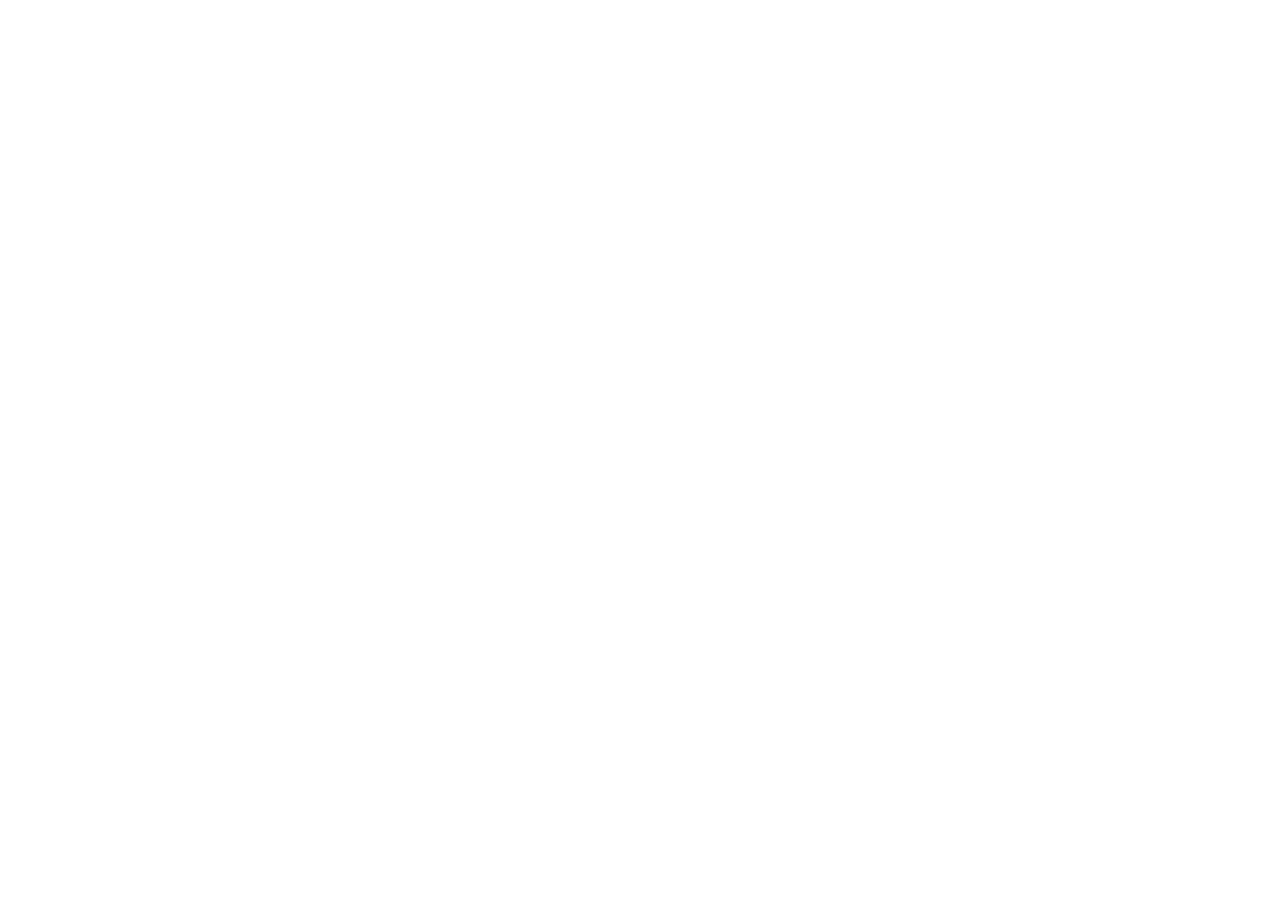
==== index.html @ b6194031 "Criação projeto" ====
<!DOCTYPE html>
<html lang="pt-br">
<head>
    <meta charset="UTF-8">
    <meta http-equiv="X-UA-Compatible" content="IE=edge">
    <meta name="viewport" content="width=device-width, initial-scale=1.0">
    <link rel="stylesheet" href="style.css">
    <title>Index</title>
</head>
<body>

</body>
</html>
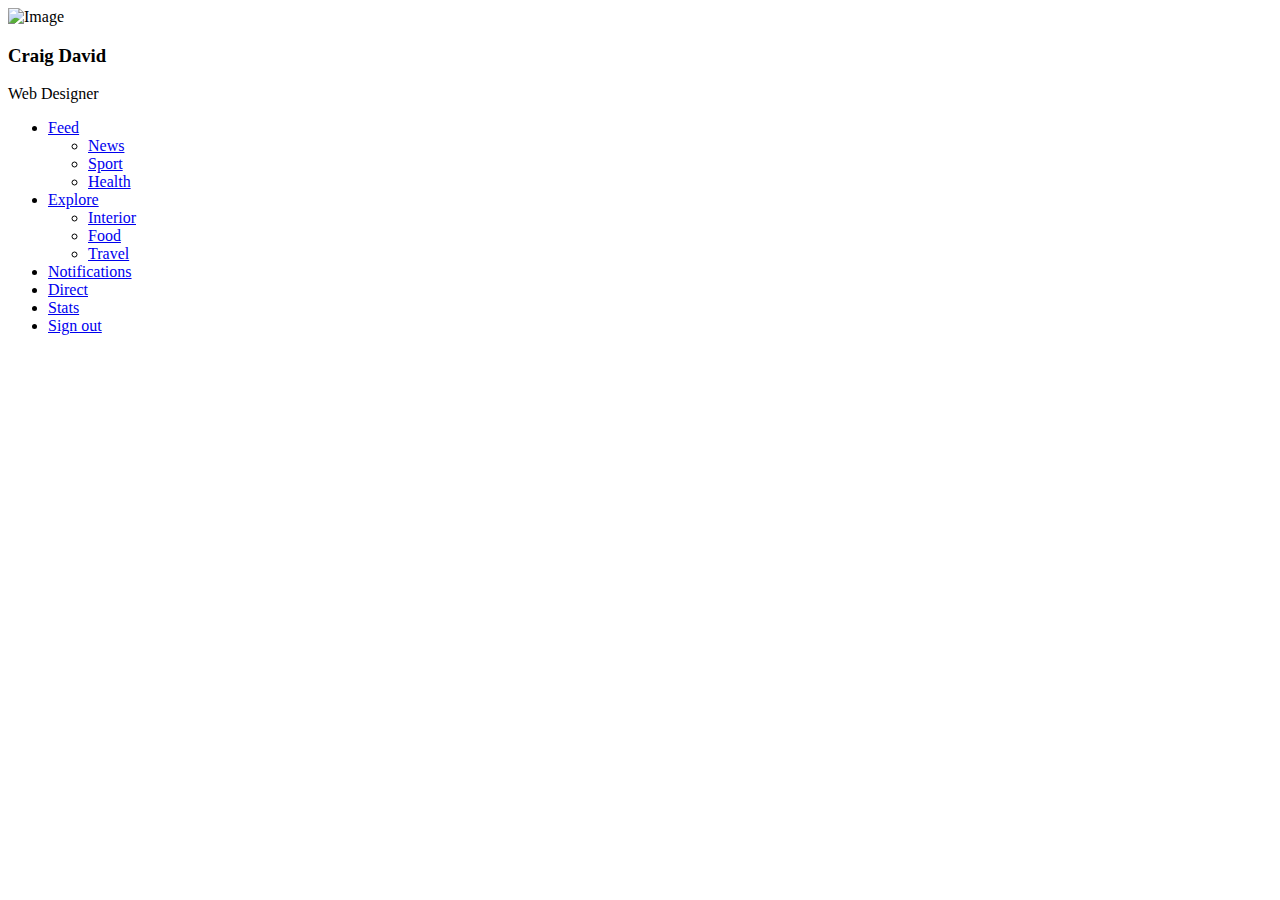
==== commit 27ad9d35: "projetado navbar" ====
--- a/index.html
+++ b/index.html
@@ -1,13 +1,112 @@
-<!DOCTYPE html>
+<!doctype html>
 <html lang="pt-br">
+
 <head>
-    <meta charset="UTF-8">
-    <meta http-equiv="X-UA-Compatible" content="IE=edge">
-    <meta name="viewport" content="width=device-width, initial-scale=1.0">
-    <link rel="stylesheet" href="style.css">
-    <title>Index</title>
+  <!-- Required meta tags -->
+  <meta charset="utf-8">
+  <meta name="viewport" content="width=device-width, initial-scale=1, shrink-to-fit=no">
+  <link href="https://fonts.googleapis.com/css?family=Roboto:300,400&display=swap" rel="stylesheet">
+
+  <link href="https://fonts.googleapis.com/css?family=Poppins:300,400,500&display=swap" rel="stylesheet">
+
+  <link href="https://fonts.googleapis.com/css?family=Source+Serif+Pro:400,600&display=swap" rel="stylesheet">
+
+  <link rel="stylesheet" href="assets/fonts/icomoon/style.css">
+
+  <link rel="stylesheet" href="assets/css/owl.carousel.min.css">
+
+  <!-- Bootstrap CSS -->
+  <link rel="stylesheet" href="assets/css/bootstrap.min.css">
+
+  <!-- Style -->
+  <link rel="stylesheet" href="assets/css/style.css">
+
+  <title>Homne</title>
 </head>
+
 <body>
 
+
+  <aside class="sidebar">
+    <div class="toggle">
+      <a href="#" class="burger js-menu-toggle" data-toggle="collapse" data-target="#main-navbar">
+        <span></span>
+      </a>
+    </div>
+    <div class="side-inner">
+      <div class="profile">
+        <img src="assets/images/vazio.png" alt="Image" class="img-fluid">
+        <h3 class="name">Craig David</h3>
+        <span class="country">Web Designer</span>
+      </div>
+      <div class="nav-menu">
+        <ul>
+          <li class="accordion">
+            <a href="#" data-toggle="collapse" data-target="#collapseOne" aria-expanded="false"
+              aria-controls="collapseOne" class="collapsible">
+              <span class="icon-home mr-3"></span>Feed
+            </a>
+            <div id="collapseOne" class="collapse" aria-labelledby="headingOne">
+              <div>
+                <ul>
+                  <li><a href="#">News</a></li>
+                  <li><a href="#">Sport</a></li>
+                  <li><a href="#">Health</a></li>
+                </ul>
+              </div>
+            </div>
+          </li>
+          <li class="accordion">
+            <a href="#" data-toggle="collapse" data-target="#collapseTwo" aria-expanded="false"
+              aria-controls="collapseTwo" class="collapsible">
+              <span class="icon-search2 mr-3"></span>Explore
+            </a>
+
+            <div id="collapseTwo" class="collapse" aria-labelledby="headingOne">
+              <div>
+                <ul>
+                  <li><a href="#">Interior</a></li>
+                  <li><a href="#">Food</a></li>
+                  <li><a href="#">Travel</a></li>
+                </ul>
+              </div>
+            </div>
+
+          </li>
+          <li><a href="#"><span class="icon-notifications mr-3"></span>Notifications</a></li>
+          <li><a href="#"><span class="icon-location-arrow mr-3"></span>Direct</a></li>
+          <li><a href="#"><span class="icon-pie-chart mr-3"></span>Stats</a></li>
+          <li><a href="#"><span class="icon-sign-out mr-3"></span>Sign out</a></li>
+        </ul>
+      </div>
+    </div>
+
+  </aside>
+
+
+  <main>
+    <div class="site-section">
+      <div class="container">
+        <div class="row justify-content-center">
+
+
+
+
+
+          
+
+
+        </div>
+      </div>
+    </div>
+  </main>
+
+
+
+  <script src="assets/js/jquery-3.3.1.min.js"></script>
+  <script src="assets/js/popper.min.js"></script>
+  <script src="assets/js/bootstrap.min.js"></script>
+  <script src="assets/js/main.js"></script>
 </body>
+
 </html>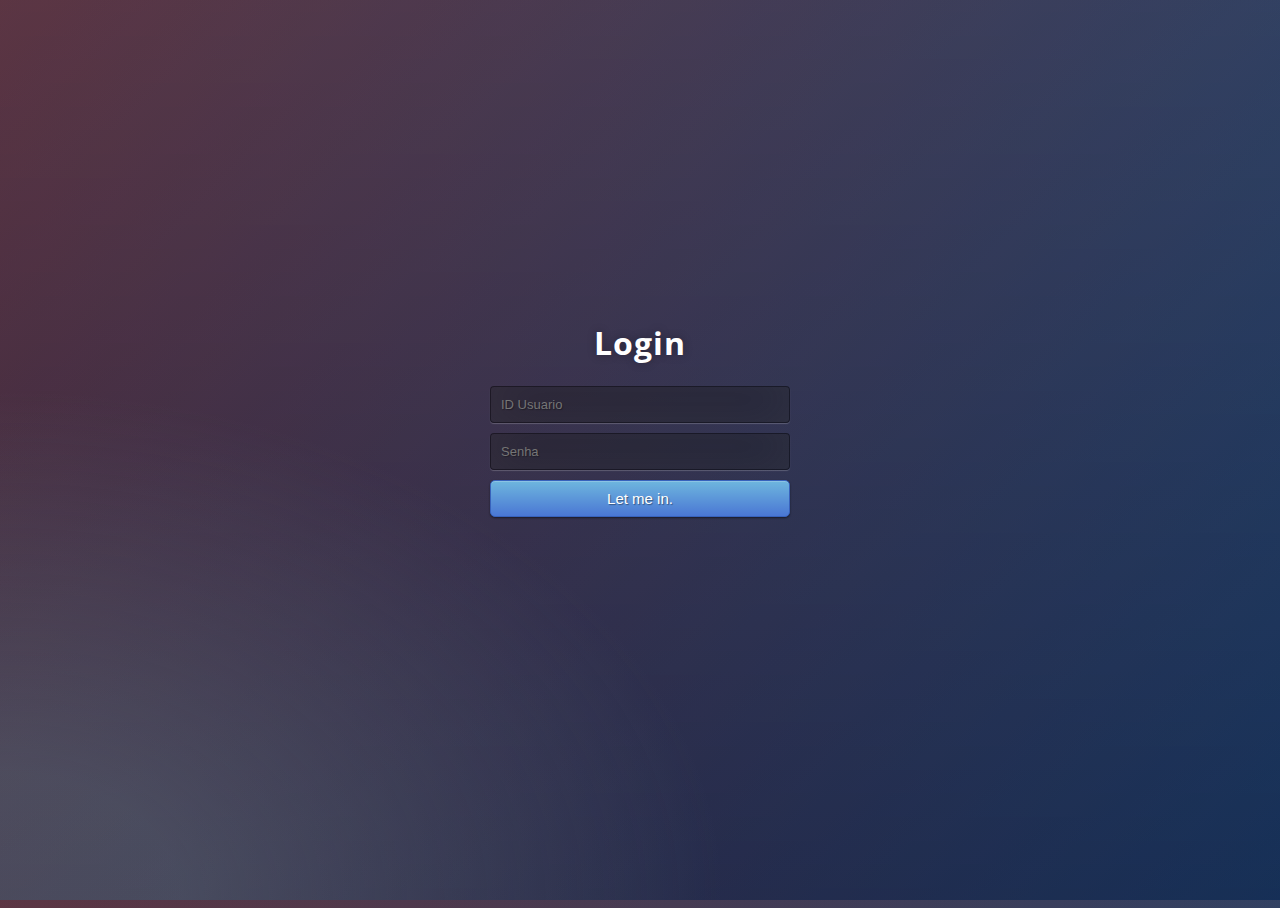
==== commit 68301002: "Criação de login dinamico" ====
--- a/index.html
+++ b/index.html
@@ -1,112 +1,21 @@
-<!doctype html>
+<!DOCTYPE html>
 <html lang="pt-br">
+<head>
+    <meta charset="UTF-8">
+    <meta http-equiv="X-UA-Compatible" content="IE=edge">
+    <meta name="viewport" content="width=device-width, initial-scale=1.0">
+    <link rel="stylesheet" href="assets/css/login.css">
 
-<head>
-  <!-- Required meta tags -->
-  <meta charset="utf-8">
-  <meta name="viewport" content="width=device-width, initial-scale=1, shrink-to-fit=no">
-  <link href="https://fonts.googleapis.com/css?family=Roboto:300,400&display=swap" rel="stylesheet">
-
-  <link href="https://fonts.googleapis.com/css?family=Poppins:300,400,500&display=swap" rel="stylesheet">
-
-  <link href="https://fonts.googleapis.com/css?family=Source+Serif+Pro:400,600&display=swap" rel="stylesheet">
-
-  <link rel="stylesheet" href="assets/fonts/icomoon/style.css">
-
-  <link rel="stylesheet" href="assets/css/owl.carousel.min.css">
-
-  <!-- Bootstrap CSS -->
-  <link rel="stylesheet" href="assets/css/bootstrap.min.css">
-
-  <!-- Style -->
-  <link rel="stylesheet" href="assets/css/style.css">
-
-  <title>Homne</title>
+    <title>MS Tecnology</title>
 </head>
-
 <body>
-
-
-  <aside class="sidebar">
-    <div class="toggle">
-      <a href="#" class="burger js-menu-toggle" data-toggle="collapse" data-target="#main-navbar">
-        <span></span>
-      </a>
+    <div class="login">
+        <h1>Login</h1>
+        <form method="post" action="php/validacao.php">
+            <input type="text" name="login" placeholder="ID Usuario" required="required" />
+            <input type="password" name="senha" placeholder="Senha" required="required" />
+            <button type="submit" class="btn btn-primary btn-block btn-large">Let me in.</button>
+        </form>
     </div>
-    <div class="side-inner">
-      <div class="profile">
-        <img src="assets/images/vazio.png" alt="Image" class="img-fluid">
-        <h3 class="name">Craig David</h3>
-        <span class="country">Web Designer</span>
-      </div>
-      <div class="nav-menu">
-        <ul>
-          <li class="accordion">
-            <a href="#" data-toggle="collapse" data-target="#collapseOne" aria-expanded="false"
-              aria-controls="collapseOne" class="collapsible">
-              <span class="icon-home mr-3"></span>Feed
-            </a>
-            <div id="collapseOne" class="collapse" aria-labelledby="headingOne">
-              <div>
-                <ul>
-                  <li><a href="#">News</a></li>
-                  <li><a href="#">Sport</a></li>
-                  <li><a href="#">Health</a></li>
-                </ul>
-              </div>
-            </div>
-          </li>
-          <li class="accordion">
-            <a href="#" data-toggle="collapse" data-target="#collapseTwo" aria-expanded="false"
-              aria-controls="collapseTwo" class="collapsible">
-              <span class="icon-search2 mr-3"></span>Explore
-            </a>
-
-            <div id="collapseTwo" class="collapse" aria-labelledby="headingOne">
-              <div>
-                <ul>
-                  <li><a href="#">Interior</a></li>
-                  <li><a href="#">Food</a></li>
-                  <li><a href="#">Travel</a></li>
-                </ul>
-              </div>
-            </div>
-
-          </li>
-          <li><a href="#"><span class="icon-notifications mr-3"></span>Notifications</a></li>
-          <li><a href="#"><span class="icon-location-arrow mr-3"></span>Direct</a></li>
-          <li><a href="#"><span class="icon-pie-chart mr-3"></span>Stats</a></li>
-          <li><a href="#"><span class="icon-sign-out mr-3"></span>Sign out</a></li>
-        </ul>
-      </div>
-    </div>
-
-  </aside>
-
-
-  <main>
-    <div class="site-section">
-      <div class="container">
-        <div class="row justify-content-center">
-
-
-
-
-
-          
-
-
-        </div>
-      </div>
-    </div>
-  </main>
-
-
-
-  <script src="assets/js/jquery-3.3.1.min.js"></script>
-  <script src="assets/js/popper.min.js"></script>
-  <script src="assets/js/bootstrap.min.js"></script>
-  <script src="assets/js/main.js"></script>
 </body>
-
 </html>--- a/assets/css/login.css
+++ b/assets/css/login.css
@@ -0,0 +1,57 @@
+@import url(https://fonts.googleapis.com/css?family=Open+Sans);
+.btn { display: inline-block; *display: inline; *zoom: 1; padding: 4px 10px 4px; margin-bottom: 0; font-size: 13px; line-height: 18px; color: #333333; text-align: center;text-shadow: 0 1px 1px rgba(255, 255, 255, 0.75); vertical-align: middle; background-color: #f5f5f5; background-image: -moz-linear-gradient(top, #ffffff, #e6e6e6); background-image: -ms-linear-gradient(top, #ffffff, #e6e6e6); background-image: -webkit-gradient(linear, 0 0, 0 100%, from(#ffffff), to(#e6e6e6)); background-image: -webkit-linear-gradient(top, #ffffff, #e6e6e6); background-image: -o-linear-gradient(top, #ffffff, #e6e6e6); background-image: linear-gradient(top, #ffffff, #e6e6e6); background-repeat: repeat-x; filter: progid:dximagetransform.microsoft.gradient(startColorstr=#ffffff, endColorstr=#e6e6e6, GradientType=0); border-color: #e6e6e6 #e6e6e6 #e6e6e6; border-color: rgba(0, 0, 0, 0.1) rgba(0, 0, 0, 0.1) rgba(0, 0, 0, 0.25); border: 1px solid #e6e6e6; -webkit-border-radius: 4px; -moz-border-radius: 4px; border-radius: 4px; -webkit-box-shadow: inset 0 1px 0 rgba(255, 255, 255, 0.2), 0 1px 2px rgba(0, 0, 0, 0.05); -moz-box-shadow: inset 0 1px 0 rgba(255, 255, 255, 0.2), 0 1px 2px rgba(0, 0, 0, 0.05); box-shadow: inset 0 1px 0 rgba(255, 255, 255, 0.2), 0 1px 2px rgba(0, 0, 0, 0.05); cursor: pointer; *margin-left: .3em; }
+.btn:hover, .btn:active, .btn.active, .btn.disabled, .btn[disabled] { background-color: #e6e6e6; }
+.btn-large { padding: 9px 14px; font-size: 15px; line-height: normal; -webkit-border-radius: 5px; -moz-border-radius: 5px; border-radius: 5px; }
+.btn:hover { color: #333333; text-decoration: none; background-color: #e6e6e6; background-position: 0 -15px; -webkit-transition: background-position 0.1s linear; -moz-transition: background-position 0.1s linear; -ms-transition: background-position 0.1s linear; -o-transition: background-position 0.1s linear; transition: background-position 0.1s linear; }
+.btn-primary, .btn-primary:hover { text-shadow: 0 -1px 0 rgba(0, 0, 0, 0.25); color: #ffffff; }
+.btn-primary.active { color: rgba(255, 255, 255, 0.75); }
+.btn-primary { background-color: #4a77d4; background-image: -moz-linear-gradient(top, #6eb6de, #4a77d4); background-image: -ms-linear-gradient(top, #6eb6de, #4a77d4); background-image: -webkit-gradient(linear, 0 0, 0 100%, from(#6eb6de), to(#4a77d4)); background-image: -webkit-linear-gradient(top, #6eb6de, #4a77d4); background-image: -o-linear-gradient(top, #6eb6de, #4a77d4); background-image: linear-gradient(top, #6eb6de, #4a77d4); background-repeat: repeat-x; filter: progid:dximagetransform.microsoft.gradient(startColorstr=#6eb6de, endColorstr=#4a77d4, GradientType=0);  border: 1px solid #3762bc; text-shadow: 1px 1px 1px rgba(0,0,0,0.4); box-shadow: inset 0 1px 0 rgba(255, 255, 255, 0.2), 0 1px 2px rgba(0, 0, 0, 0.5); }
+.btn-primary:hover, .btn-primary:active, .btn-primary.active, .btn-primary.disabled, .btn-primary[disabled] { filter: none; background-color: #4a77d4; }
+.btn-block { width: 100%; display:block; }
+
+* { -webkit-box-sizing:border-box; -moz-box-sizing:border-box; -ms-box-sizing:border-box; -o-box-sizing:border-box; box-sizing:border-box; }
+
+html { width: 100%; height:100%; overflow:hidden; }
+
+body { 
+	width: 100%;
+	height:100%;
+	font-family: 'Open Sans', sans-serif;
+	background: #092756;
+	background: -moz-radial-gradient(0% 100%, ellipse cover, rgba(104,128,138,.4) 10%,rgba(138,114,76,0) 40%),-moz-linear-gradient(top,  rgba(57,173,219,.25) 0%, rgba(42,60,87,.4) 100%), -moz-linear-gradient(-45deg,  #670d10 0%, #092756 100%);
+	background: -webkit-radial-gradient(0% 100%, ellipse cover, rgba(104,128,138,.4) 10%,rgba(138,114,76,0) 40%), -webkit-linear-gradient(top,  rgba(57,173,219,.25) 0%,rgba(42,60,87,.4) 100%), -webkit-linear-gradient(-45deg,  #670d10 0%,#092756 100%);
+	background: -o-radial-gradient(0% 100%, ellipse cover, rgba(104,128,138,.4) 10%,rgba(138,114,76,0) 40%), -o-linear-gradient(top,  rgba(57,173,219,.25) 0%,rgba(42,60,87,.4) 100%), -o-linear-gradient(-45deg,  #670d10 0%,#092756 100%);
+	background: -ms-radial-gradient(0% 100%, ellipse cover, rgba(104,128,138,.4) 10%,rgba(138,114,76,0) 40%), -ms-linear-gradient(top,  rgba(57,173,219,.25) 0%,rgba(42,60,87,.4) 100%), -ms-linear-gradient(-45deg,  #670d10 0%,#092756 100%);
+	background: -webkit-radial-gradient(0% 100%, ellipse cover, rgba(104,128,138,.4) 10%,rgba(138,114,76,0) 40%), linear-gradient(to bottom,  rgba(57,173,219,.25) 0%,rgba(42,60,87,.4) 100%), linear-gradient(135deg,  #670d10 0%,#092756 100%);
+	filter: progid:DXImageTransform.Microsoft.gradient( startColorstr='#3E1D6D', endColorstr='#092756',GradientType=1 );
+}
+.login { 
+	position: absolute;
+	top: 50%;
+	left: 50%;
+	margin: -150px 0 0 -150px;
+	width:300px;
+	height:300px;
+}
+.login h1 { color: #fff; text-shadow: 0 0 10px rgba(0,0,0,0.3); letter-spacing:1px; text-align:center; }
+
+input { 
+	width: 100%; 
+	margin-bottom: 10px; 
+	background: rgba(0,0,0,0.3);
+	border: none;
+	outline: none;
+	padding: 10px;
+	font-size: 13px;
+	color: #fff;
+	text-shadow: 1px 1px 1px rgba(0,0,0,0.3);
+	border: 1px solid rgba(0,0,0,0.3);
+	border-radius: 4px;
+	box-shadow: inset 0 -5px 45px rgba(100,100,100,0.2), 0 1px 1px rgba(255,255,255,0.2);
+	-webkit-transition: box-shadow .5s ease;
+	-moz-transition: box-shadow .5s ease;
+	-o-transition: box-shadow .5s ease;
+	-ms-transition: box-shadow .5s ease;
+	transition: box-shadow .5s ease;
+}
+input:focus { box-shadow: inset 0 -5px 45px rgba(100,100,100,0.4), 0 1px 1px rgba(255,255,255,0.2); }
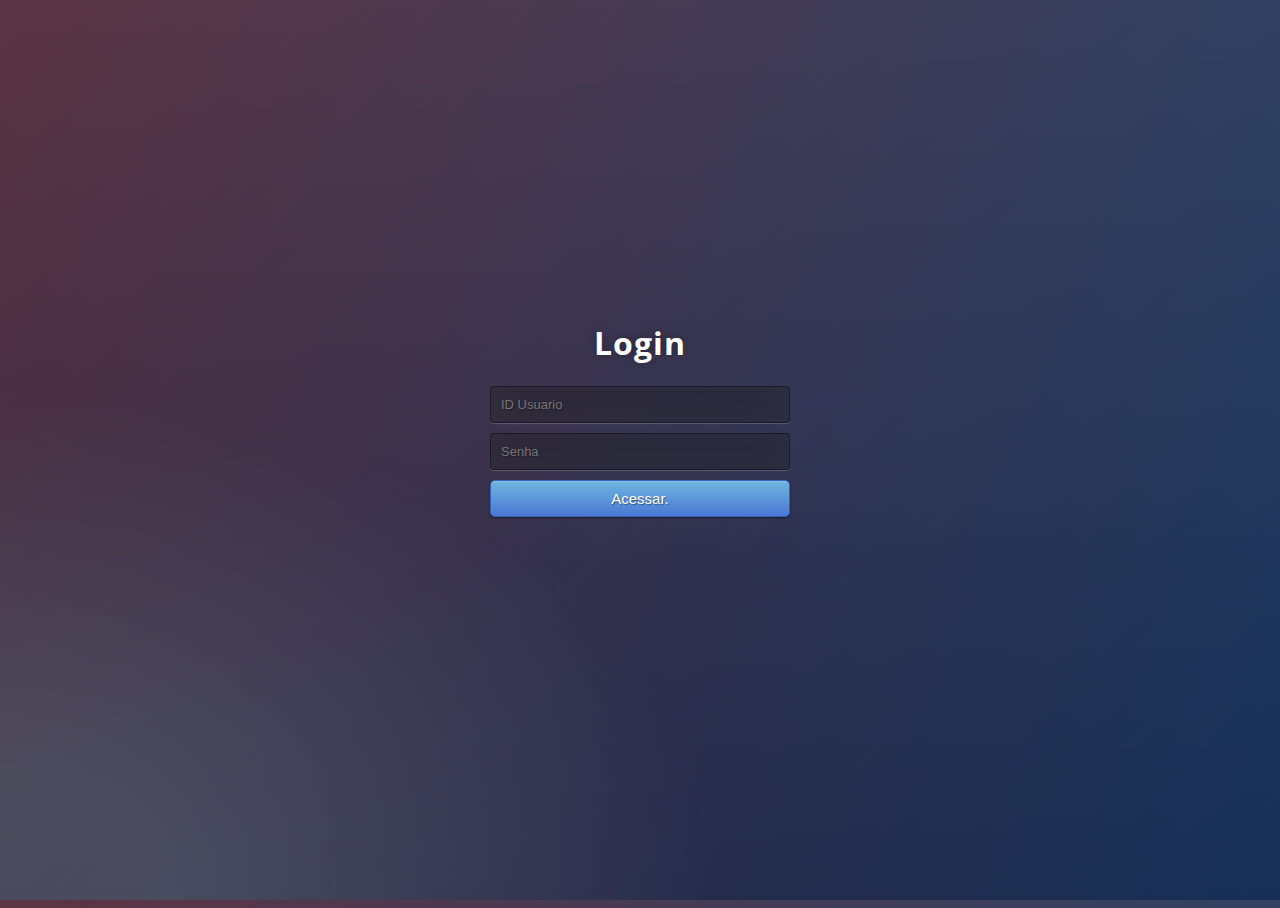
==== commit 52e1e9b0: "Alteração botão" ====
--- a/index.html
+++ b/index.html
@@ -14,7 +14,7 @@
         <form method="post" action="php/validacao.php">
             <input type="text" name="login" placeholder="ID Usuario" required="required" />
             <input type="password" name="senha" placeholder="Senha" required="required" />
-            <button type="submit" class="btn btn-primary btn-block btn-large">Let me in.</button>
+            <button type="submit" class="btn btn-primary btn-block btn-large">Acessar.</button>
         </form>
     </div>
 </body>
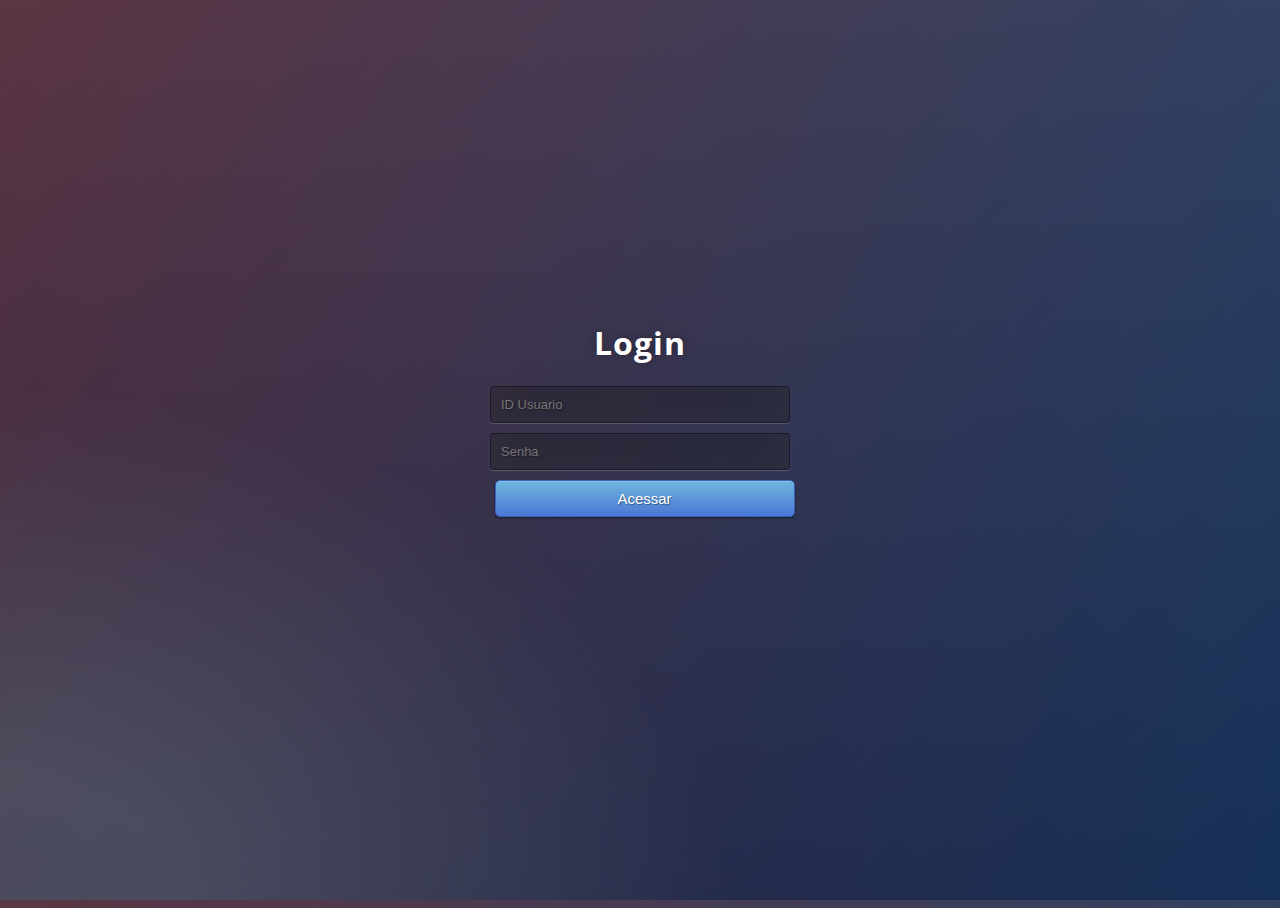
==== commit 7aa68ee1: "Tela Login" ====
--- a/index.html
+++ b/index.html
@@ -2,19 +2,17 @@
 <html lang="pt-br">
 <head>
     <meta charset="UTF-8">
-    <meta http-equiv="X-UA-Compatible" content="IE=edge">
     <meta name="viewport" content="width=device-width, initial-scale=1.0">
     <link rel="stylesheet" href="assets/css/login.css">
-
-    <title>MS Tecnology</title>
+    <title>MS Thecnology</title>
 </head>
 <body>
     <div class="login">
         <h1>Login</h1>
-        <form method="post" action="php/validacao.php">
-            <input type="text" name="login" placeholder="ID Usuario" required="required" />
-            <input type="password" name="senha" placeholder="Senha" required="required" />
-            <button type="submit" class="btn btn-primary btn-block btn-large">Acessar.</button>
+        <form method="post" action="#">
+            <input type="text" name="login" placeholder="ID Usuario" required="required">
+            <input type="password" name="senha" placeholder="Senha" required="required">
+            <button type="submit" class="btn btn-primary btn-block btn-large">Acessar</button>
         </form>
     </div>
 </body>
--- a/assets/css/login.css
+++ b/assets/css/login.css
@@ -1,57 +1,170 @@
 @import url(https://fonts.googleapis.com/css?family=Open+Sans);
-.btn { display: inline-block; *display: inline; *zoom: 1; padding: 4px 10px 4px; margin-bottom: 0; font-size: 13px; line-height: 18px; color: #333333; text-align: center;text-shadow: 0 1px 1px rgba(255, 255, 255, 0.75); vertical-align: middle; background-color: #f5f5f5; background-image: -moz-linear-gradient(top, #ffffff, #e6e6e6); background-image: -ms-linear-gradient(top, #ffffff, #e6e6e6); background-image: -webkit-gradient(linear, 0 0, 0 100%, from(#ffffff), to(#e6e6e6)); background-image: -webkit-linear-gradient(top, #ffffff, #e6e6e6); background-image: -o-linear-gradient(top, #ffffff, #e6e6e6); background-image: linear-gradient(top, #ffffff, #e6e6e6); background-repeat: repeat-x; filter: progid:dximagetransform.microsoft.gradient(startColorstr=#ffffff, endColorstr=#e6e6e6, GradientType=0); border-color: #e6e6e6 #e6e6e6 #e6e6e6; border-color: rgba(0, 0, 0, 0.1) rgba(0, 0, 0, 0.1) rgba(0, 0, 0, 0.25); border: 1px solid #e6e6e6; -webkit-border-radius: 4px; -moz-border-radius: 4px; border-radius: 4px; -webkit-box-shadow: inset 0 1px 0 rgba(255, 255, 255, 0.2), 0 1px 2px rgba(0, 0, 0, 0.05); -moz-box-shadow: inset 0 1px 0 rgba(255, 255, 255, 0.2), 0 1px 2px rgba(0, 0, 0, 0.05); box-shadow: inset 0 1px 0 rgba(255, 255, 255, 0.2), 0 1px 2px rgba(0, 0, 0, 0.05); cursor: pointer; *margin-left: .3em; }
-.btn:hover, .btn:active, .btn.active, .btn.disabled, .btn[disabled] { background-color: #e6e6e6; }
-.btn-large { padding: 9px 14px; font-size: 15px; line-height: normal; -webkit-border-radius: 5px; -moz-border-radius: 5px; border-radius: 5px; }
-.btn:hover { color: #333333; text-decoration: none; background-color: #e6e6e6; background-position: 0 -15px; -webkit-transition: background-position 0.1s linear; -moz-transition: background-position 0.1s linear; -ms-transition: background-position 0.1s linear; -o-transition: background-position 0.1s linear; transition: background-position 0.1s linear; }
-.btn-primary, .btn-primary:hover { text-shadow: 0 -1px 0 rgba(0, 0, 0, 0.25); color: #ffffff; }
-.btn-primary.active { color: rgba(255, 255, 255, 0.75); }
-.btn-primary { background-color: #4a77d4; background-image: -moz-linear-gradient(top, #6eb6de, #4a77d4); background-image: -ms-linear-gradient(top, #6eb6de, #4a77d4); background-image: -webkit-gradient(linear, 0 0, 0 100%, from(#6eb6de), to(#4a77d4)); background-image: -webkit-linear-gradient(top, #6eb6de, #4a77d4); background-image: -o-linear-gradient(top, #6eb6de, #4a77d4); background-image: linear-gradient(top, #6eb6de, #4a77d4); background-repeat: repeat-x; filter: progid:dximagetransform.microsoft.gradient(startColorstr=#6eb6de, endColorstr=#4a77d4, GradientType=0);  border: 1px solid #3762bc; text-shadow: 1px 1px 1px rgba(0,0,0,0.4); box-shadow: inset 0 1px 0 rgba(255, 255, 255, 0.2), 0 1px 2px rgba(0, 0, 0, 0.5); }
-.btn-primary:hover, .btn-primary:active, .btn-primary.active, .btn-primary.disabled, .btn-primary[disabled] { filter: none; background-color: #4a77d4; }
-.btn-block { width: 100%; display:block; }
 
-* { -webkit-box-sizing:border-box; -moz-box-sizing:border-box; -ms-box-sizing:border-box; -o-box-sizing:border-box; box-sizing:border-box; }
+.btn {
+	display: inline-block;
+	display: inline;
+	zoom: 1;
+	padding: 4px 10px 4px;
+	margin-bottom: 0;
+	font-size: 13px;
+	line-height: 18px;
+	color: #333333;
+	text-align: center;
+	text-shadow: 0 1px 1px rgba(255, 255, 255, 0.75);
+	vertical-align: middle;
+	background-color: #f5f5f5;
+	background-image: -moz-linear-gradient(top, #ffffff, #e6e6e6);
+	background-image: -ms-linear-gradient(top, #ffffff, #e6e6e6);
+	background-image: -webkit-gradient(linear, 0 0, 0 100%, from(#ffffff), to(#e6e6e6));
+	background-image: -webkit-linear-gradient(top, #ffffff, #e6e6e6);
+	background-image: -o-linear-gradient(top, #ffffff, #e6e6e6);
+	background-image: linear-gradient(top, #ffffff, #e6e6e6);
+	background-repeat: repeat-x;
+	filter: progid:dximagetransform.microsoft.gradient(startColorstr=#ffffff, endColorstr=#e6e6e6, GradientType=0);
+	border-color: #e6e6e6 #e6e6e6 #e6e6e6;
+	border-color: rgba(0, 0, 0, 0.1) rgba(0, 0, 0, 0.1) rgba(0, 0, 0, 0.25);
+	border: 1px solid #e6e6e6;
+	-webkit-border-radius: 4px;
+	-moz-border-radius: 4px;
+	border-radius: 4px;
+	-webkit-box-shadow: inset 0 1px 0 rgba(255, 255, 255, 0.2), 0 1px 2px rgba(0, 0, 0, 0.05);
+	-moz-box-shadow: inset 0 1px 0 rgba(255, 255, 255, 0.2), 0 1px 2px rgba(0, 0, 0, 0.05);
+	box-shadow: inset 0 1px 0 rgba(255, 255, 255, 0.2), 0 1px 2px rgba(0, 0, 0, 0.05);
+	cursor: pointer;
+	margin-left: .3em;
+}
 
-html { width: 100%; height:100%; overflow:hidden; }
+.btn:hover,
+.btn:active,
+.btn.active,
+.btn.disabled,
+.btn[disabled] {
+	background-color: #e6e6e6;
+}
 
-body { 
+.btn-large {
+	padding: 9px 14px;
+	font-size: 15px;
+	line-height: normal;
+	-webkit-border-radius: 5px;
+	-moz-border-radius: 5px;
+	border-radius: 5px;
+}
+
+.btn:hover {
+	color: #333333;
+	text-decoration: none;
+	background-color: #e6e6e6;
+	background-position: 0 -15px;
+	-webkit-transition: background-position 0.1s linear;
+	-moz-transition: background-position 0.1s linear;
+	-ms-transition: background-position 0.1s linear;
+	-o-transition: background-position 0.1s linear;
+	transition: background-position 0.1s linear;
+}
+
+.btn-primary,
+.btn-primary:hover {
+	text-shadow: 0 -1px 0 rgba(0, 0, 0, 0.25);
+	color: #ffffff;
+}
+
+.btn-primary.active {
+	color: rgba(255, 255, 255, 0.75);
+}
+
+.btn-primary {
+	background-color: #4a77d4;
+	background-image: -moz-linear-gradient(top, #6eb6de, #4a77d4);
+	background-image: -ms-linear-gradient(top, #6eb6de, #4a77d4);
+	background-image: -webkit-gradient(linear, 0 0, 0 100%, from(#6eb6de), to(#4a77d4));
+	background-image: -webkit-linear-gradient(top, #6eb6de, #4a77d4);
+	background-image: -o-linear-gradient(top, #6eb6de, #4a77d4);
+	background-image: linear-gradient(top, #6eb6de, #4a77d4);
+	background-repeat: repeat-x;
+	filter: progid:dximagetransform.microsoft.gradient(startColorstr=#6eb6de, endColorstr=#4a77d4, GradientType=0);
+	border: 1px solid #3762bc;
+	text-shadow: 1px 1px 1px rgba(0, 0, 0, 0.4);
+	box-shadow: inset 0 1px 0 rgba(255, 255, 255, 0.2), 0 1px 2px rgba(0, 0, 0, 0.5);
+}
+
+.btn-primary:hover,
+.btn-primary:active,
+.btn-primary.active,
+.btn-primary.disabled,
+.btn-primary[disabled] {
+	filter: none;
+	background-color: #4a77d4;
+}
+
+.btn-block {
 	width: 100%;
-	height:100%;
+	display: block;
+}
+
+* {
+	-webkit-box-sizing: border-box;
+	-moz-box-sizing: border-box;
+	-ms-box-sizing: border-box;
+	-o-box-sizing: border-box;
+	box-sizing: border-box;
+}
+
+html {
+	width: 100%;
+	height: 100%;
+	overflow: hidden;
+}
+
+body {
+	width: 100%;
+	height: 100%;
 	font-family: 'Open Sans', sans-serif;
 	background: #092756;
-	background: -moz-radial-gradient(0% 100%, ellipse cover, rgba(104,128,138,.4) 10%,rgba(138,114,76,0) 40%),-moz-linear-gradient(top,  rgba(57,173,219,.25) 0%, rgba(42,60,87,.4) 100%), -moz-linear-gradient(-45deg,  #670d10 0%, #092756 100%);
-	background: -webkit-radial-gradient(0% 100%, ellipse cover, rgba(104,128,138,.4) 10%,rgba(138,114,76,0) 40%), -webkit-linear-gradient(top,  rgba(57,173,219,.25) 0%,rgba(42,60,87,.4) 100%), -webkit-linear-gradient(-45deg,  #670d10 0%,#092756 100%);
-	background: -o-radial-gradient(0% 100%, ellipse cover, rgba(104,128,138,.4) 10%,rgba(138,114,76,0) 40%), -o-linear-gradient(top,  rgba(57,173,219,.25) 0%,rgba(42,60,87,.4) 100%), -o-linear-gradient(-45deg,  #670d10 0%,#092756 100%);
-	background: -ms-radial-gradient(0% 100%, ellipse cover, rgba(104,128,138,.4) 10%,rgba(138,114,76,0) 40%), -ms-linear-gradient(top,  rgba(57,173,219,.25) 0%,rgba(42,60,87,.4) 100%), -ms-linear-gradient(-45deg,  #670d10 0%,#092756 100%);
-	background: -webkit-radial-gradient(0% 100%, ellipse cover, rgba(104,128,138,.4) 10%,rgba(138,114,76,0) 40%), linear-gradient(to bottom,  rgba(57,173,219,.25) 0%,rgba(42,60,87,.4) 100%), linear-gradient(135deg,  #670d10 0%,#092756 100%);
-	filter: progid:DXImageTransform.Microsoft.gradient( startColorstr='#3E1D6D', endColorstr='#092756',GradientType=1 );
+	background: -moz-radial-gradient(0% 100%, ellipse cover, rgba(104, 128, 138, .4) 10%, rgba(138, 114, 76, 0) 40%), -moz-linear-gradient(top, rgba(57, 173, 219, .25) 0%, rgba(42, 60, 87, .4) 100%), -moz-linear-gradient(-45deg, #670d10 0%, #092756 100%);
+	background: -webkit-radial-gradient(0% 100%, ellipse cover, rgba(104, 128, 138, .4) 10%, rgba(138, 114, 76, 0) 40%), -webkit-linear-gradient(top, rgba(57, 173, 219, .25) 0%, rgba(42, 60, 87, .4) 100%), -webkit-linear-gradient(-45deg, #670d10 0%, #092756 100%);
+	background: -o-radial-gradient(0% 100%, ellipse cover, rgba(104, 128, 138, .4) 10%, rgba(138, 114, 76, 0) 40%), -o-linear-gradient(top, rgba(57, 173, 219, .25) 0%, rgba(42, 60, 87, .4) 100%), -o-linear-gradient(-45deg, #670d10 0%, #092756 100%);
+	background: -ms-radial-gradient(0% 100%, ellipse cover, rgba(104, 128, 138, .4) 10%, rgba(138, 114, 76, 0) 40%), -ms-linear-gradient(top, rgba(57, 173, 219, .25) 0%, rgba(42, 60, 87, .4) 100%), -ms-linear-gradient(-45deg, #670d10 0%, #092756 100%);
+	background: -webkit-radial-gradient(0% 100%, ellipse cover, rgba(104, 128, 138, .4) 10%, rgba(138, 114, 76, 0) 40%), linear-gradient(to bottom, rgba(57, 173, 219, .25) 0%, rgba(42, 60, 87, .4) 100%), linear-gradient(135deg, #670d10 0%, #092756 100%);
+	filter: progid:DXImageTransform.Microsoft.gradient(startColorstr='#3E1D6D', endColorstr='#092756', GradientType=1);
 }
-.login { 
+
+.login {
 	position: absolute;
 	top: 50%;
 	left: 50%;
 	margin: -150px 0 0 -150px;
-	width:300px;
-	height:300px;
+	width: 300px;
+	height: 300px;
 }
-.login h1 { color: #fff; text-shadow: 0 0 10px rgba(0,0,0,0.3); letter-spacing:1px; text-align:center; }
 
-input { 
-	width: 100%; 
-	margin-bottom: 10px; 
-	background: rgba(0,0,0,0.3);
+.login h1 {
+	color: #fff;
+	text-shadow: 0 0 10px rgba(0, 0, 0, 0.3);
+	letter-spacing: 1px;
+	text-align: center;
+}
+
+input {
+	width: 100%;
+	margin-bottom: 10px;
+	background: rgba(0, 0, 0, 0.3);
 	border: none;
 	outline: none;
 	padding: 10px;
 	font-size: 13px;
 	color: #fff;
-	text-shadow: 1px 1px 1px rgba(0,0,0,0.3);
-	border: 1px solid rgba(0,0,0,0.3);
+	text-shadow: 1px 1px 1px rgba(0, 0, 0, 0.3);
+	border: 1px solid rgba(0, 0, 0, 0.3);
 	border-radius: 4px;
-	box-shadow: inset 0 -5px 45px rgba(100,100,100,0.2), 0 1px 1px rgba(255,255,255,0.2);
+	box-shadow: inset 0 -5px 45px rgba(100, 100, 100, 0.2), 0 1px 1px rgba(255, 255, 255, 0.2);
 	-webkit-transition: box-shadow .5s ease;
 	-moz-transition: box-shadow .5s ease;
 	-o-transition: box-shadow .5s ease;
 	-ms-transition: box-shadow .5s ease;
 	transition: box-shadow .5s ease;
 }
-input:focus { box-shadow: inset 0 -5px 45px rgba(100,100,100,0.4), 0 1px 1px rgba(255,255,255,0.2); }
+
+input:focus {
+	box-shadow: inset 0 -5px 45px rgba(100, 100, 100, 0.4), 0 1px 1px rgba(255, 255, 255, 0.2);
+}